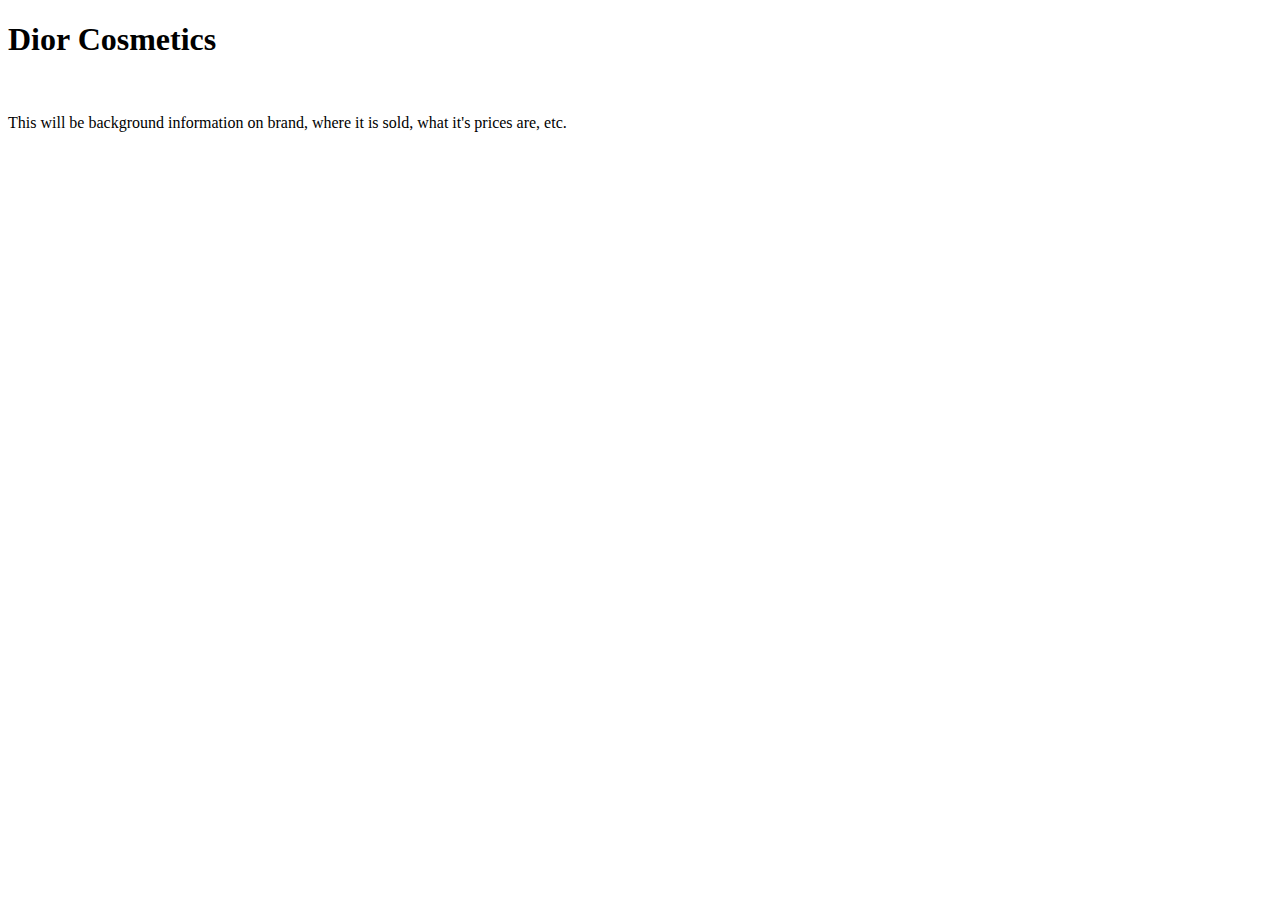
==== High-End.html @ f80ec07b "Add files via upload" ====
<!DOCTYPE html>
<html lang="en">
<head>
    <meta charset="UTF-8">
    <meta name="viewport" content="width=device-width, initial-scale=1.0">
    <meta http-equiv="X-UA-Compatible" content="ie=edge">
    <title>Dior Cosmetics</title>
</head>
<body>
        <h1>
                Dior Cosmetics
                </h1>
        <div class="dior-images">
                <img src="images/dior-store.jpeg" alt="">
                <img src="images/dior-highlight.jpeg" alt="">
            </div>
             
        <div class= "text">   
            <p>
                This will be background information on brand, where it is sold, what it's prices are, etc.
            </p> 
            </div>
         
        
</body>
</html>
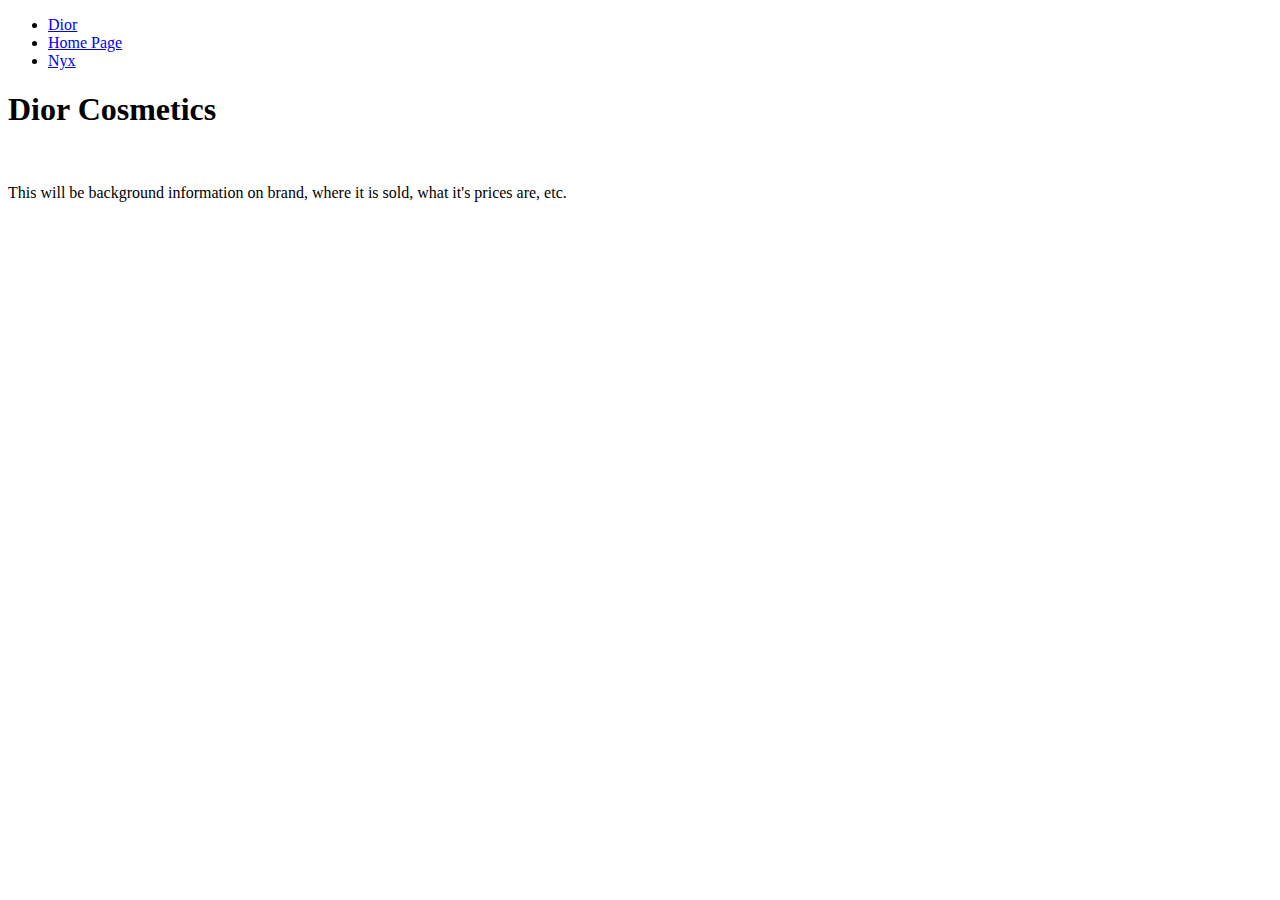
==== commit 589db223: "Add files via upload" ====
--- a/High-End.html
+++ b/High-End.html
@@ -6,6 +6,13 @@
     <meta http-equiv="X-UA-Compatible" content="ie=edge">
     <title>Dior Cosmetics</title>
 </head>
+<nav>
+        <ul>
+        <li><a href="#">Dior</a></li>
+        <li><a href="Home-page.html"> Home Page </a></li>
+        <li><a href="Low-End.html"> Nyx </a></li>
+        </ul>
+        </nav>
 <body>
         <h1>
                 Dior Cosmetics
